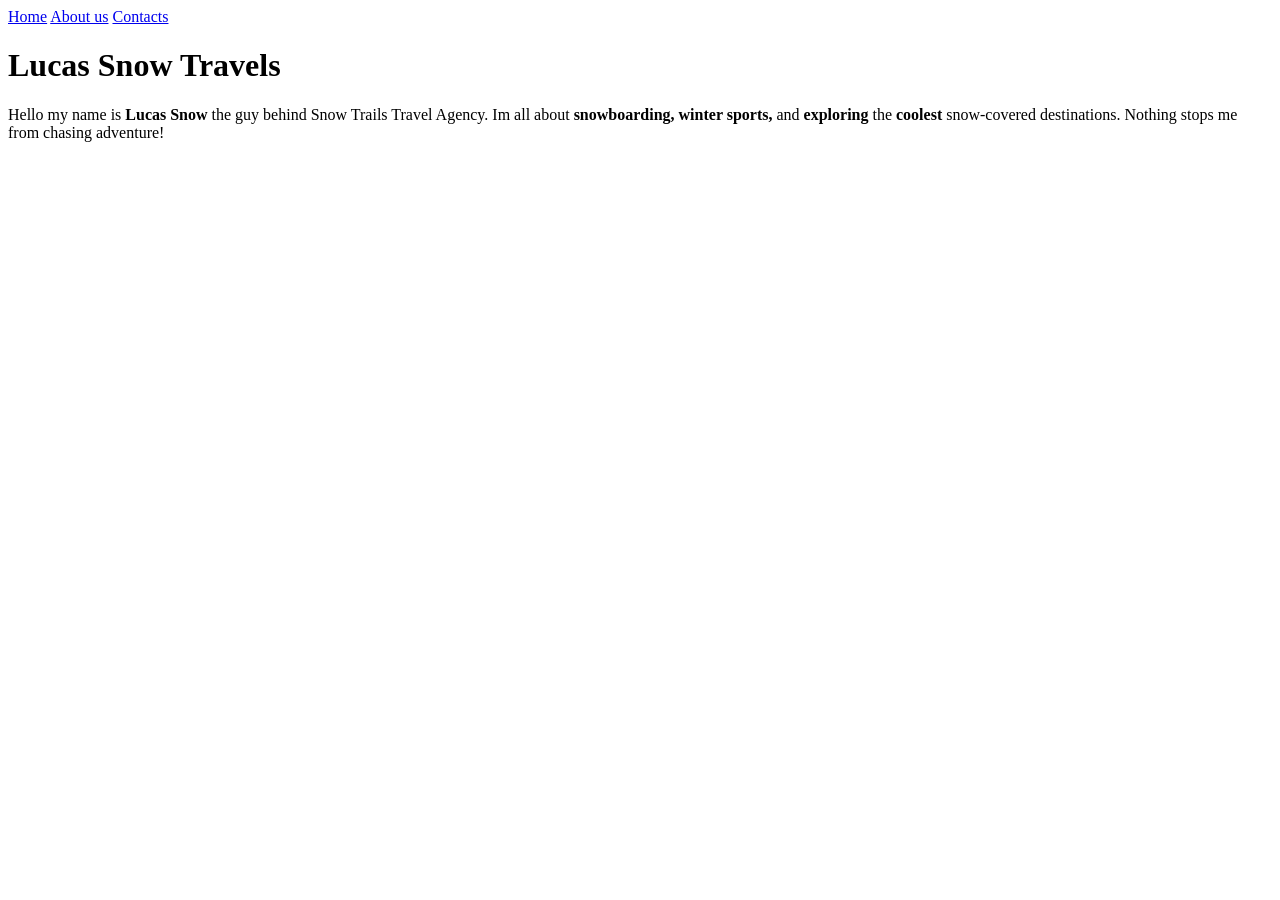
==== about.html @ 95dbe328 "Created my first web pages" ====
<!DOCTYPE html>
<html>
<head>
<title><h1><b>Lucas Snow Travels</b></h1></title>
</head>
<body>
<nav>
     <a href="index.html">Home</a>
    <a href="about.html">About us</a>
     <a href="contact.html">Contacts</a>

</nav>
<h1><b>Lucas Snow Travels</b></h1>
<p>Hello my name is <b>Lucas Snow</b> the guy
behind Snow Trails Travel
Agency. Im all about
<b>snowboarding, winter sports,</b>
and <b>exploring</b> the <b>coolest</b>
snow-covered destinations.
Nothing stops me from chasing
adventure!</p>
</body>
</html>
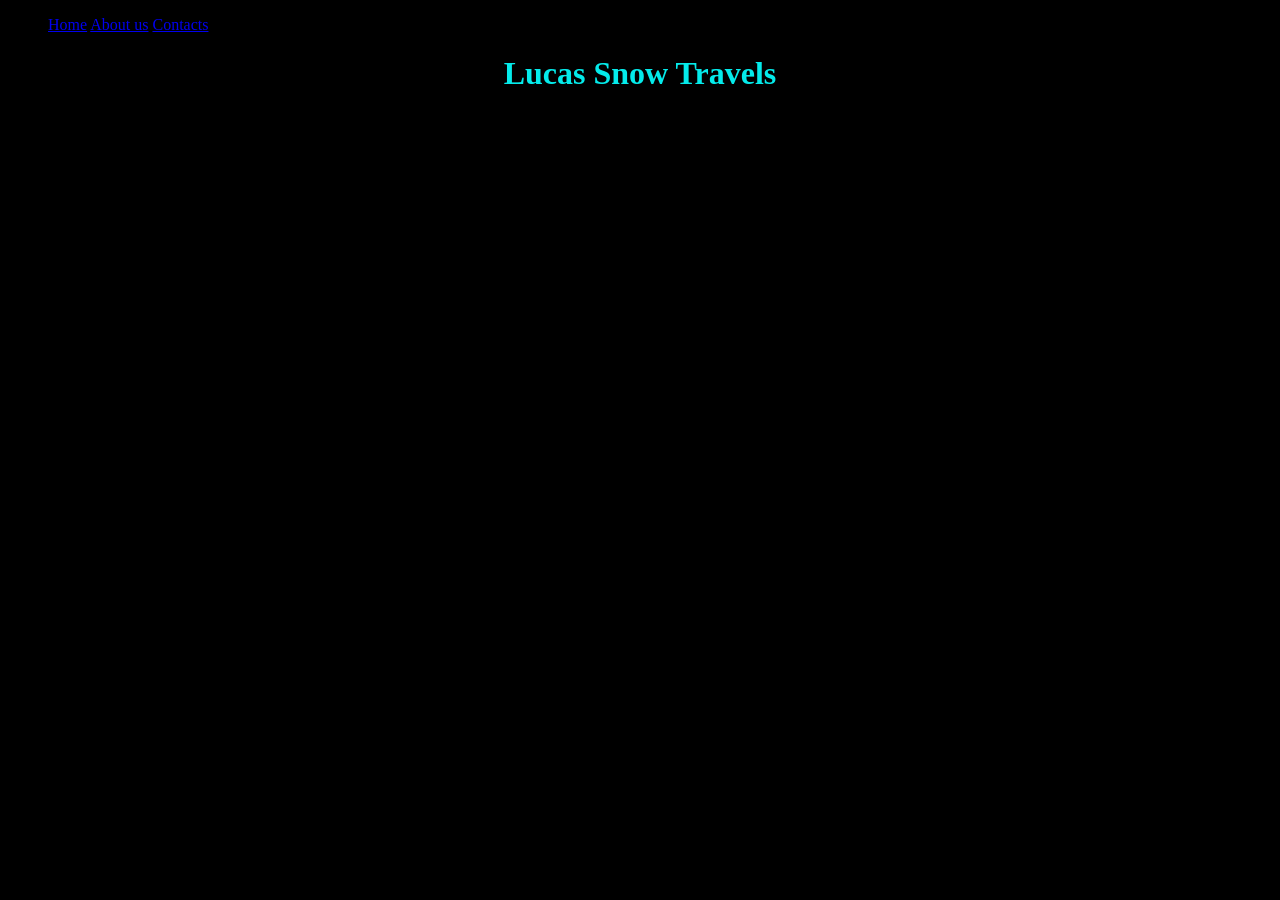
==== commit 9db85981: "changed background colour of paragraphs and aligned text and gave fonts and rounded images Co-author" ====
--- a/about.html
+++ b/about.html
@@ -1,15 +1,16 @@
 <!DOCTYPE html>
 <html>
 <head>
-<title><h1><b>Lucas Snow Travels</b></h1></title>
+<title>Lucas Snow Travels</title>
+<link rel="stylesheet" href="style.css" 
 </head>
 <body>
-<nav>
+<ul>
      <a href="index.html">Home</a>
     <a href="about.html">About us</a>
      <a href="contact.html">Contacts</a>
 
-</nav>
+</ul>
 <h1><b>Lucas Snow Travels</b></h1>
 <p>Hello my name is <b>Lucas Snow</b> the guy
 behind Snow Trails Travel
--- a/style.css
+++ b/style.css
@@ -0,0 +1,28 @@
+body {
+  background-color: rgb(0, 0, 0);
+}
+
+h1 {
+  color: rgb(4, 235, 235);
+  text-align: center;
+  font-family: verdana
+}
+
+p {
+  font-family: verdana;
+  font-size: 12px;
+  text-align: center;
+}
+
+h2 {
+  color: rgb(4, 235, 235);
+  text-align: left;
+  font-family: verdana;
+}
+
+h3 {
+  color: rgb(4, 235, 235);
+  text-align: left;
+  font-family: verdana;
+}
+
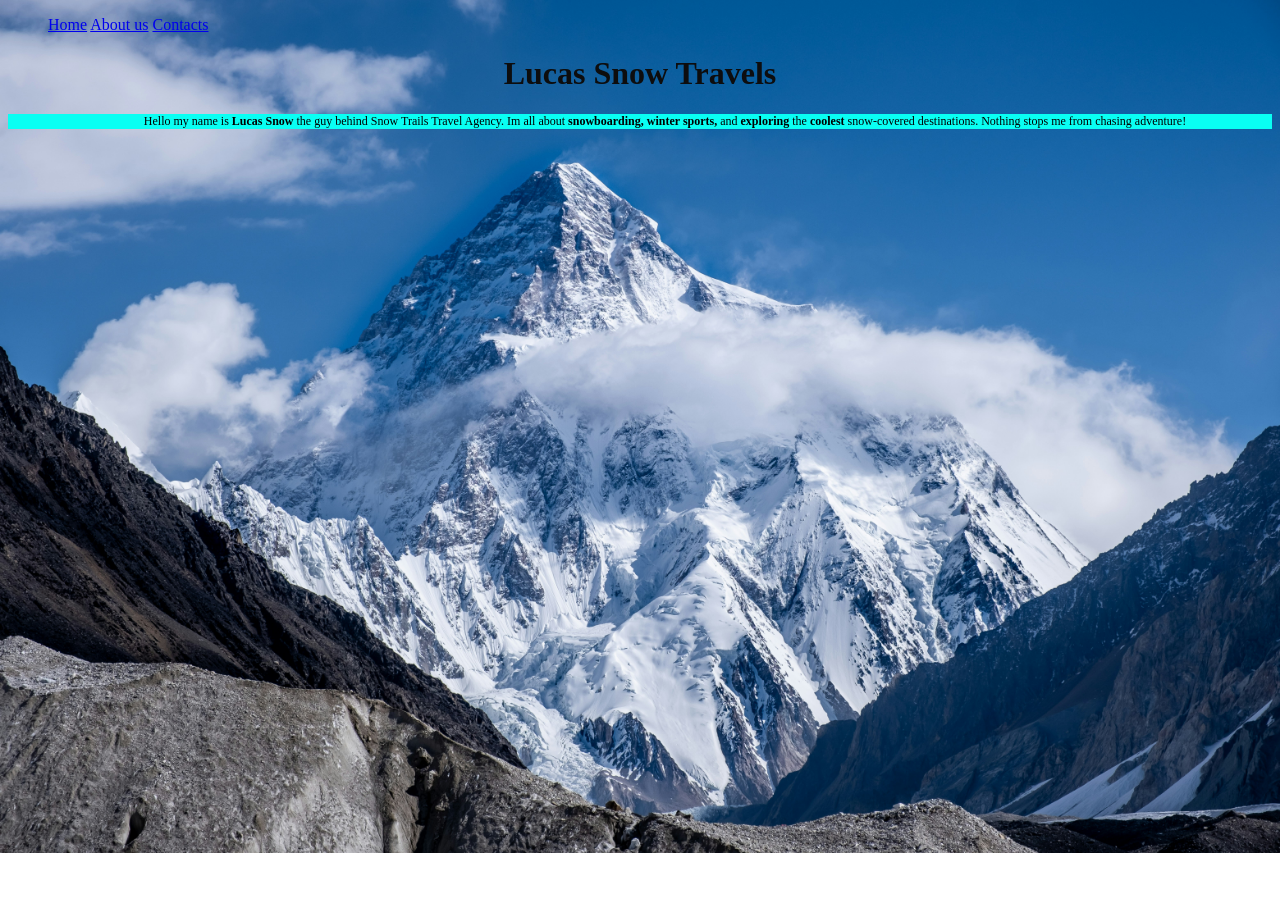
==== commit 39b7ac32: "new image" ====
--- a/about.html
+++ b/about.html
@@ -2,7 +2,7 @@
 <html>
 <head>
 <title>Lucas Snow Travels</title>
-<link rel="stylesheet" href="style.css" 
+<link rel="stylesheet" href="style.css"> 
 </head>
 <body>
 <ul>
--- a/style.css
+++ b/style.css
@@ -1,9 +1,13 @@
 body {
-  background-color: rgb(0, 0, 0);
+  background-color: rgb(255, 255, 255);
+  background-image: url("ice.jpg");
+  background-repeat: no-repeat;
+  background-size: cover;
 }
 
+
 h1 {
-  color: rgb(4, 235, 235);
+  color: rgb(13, 13, 14);
   text-align: center;
   font-family: verdana
 }
@@ -12,17 +16,26 @@
   font-family: verdana;
   font-size: 12px;
   text-align: center;
+  background-color: rgb(9, 255, 243);
+  text-indent: 50px;
 }
 
 h2 {
-  color: rgb(4, 235, 235);
+  color: rgb(0, 110, 255);
   text-align: left;
   font-family: verdana;
 }
 
 h3 {
-  color: rgb(4, 235, 235);
+  color: rgb(46, 4, 235);
   text-align: left;
   font-family: verdana;
 }
 
+img {
+    border-radius: 25px;
+}
+
+
+
+
